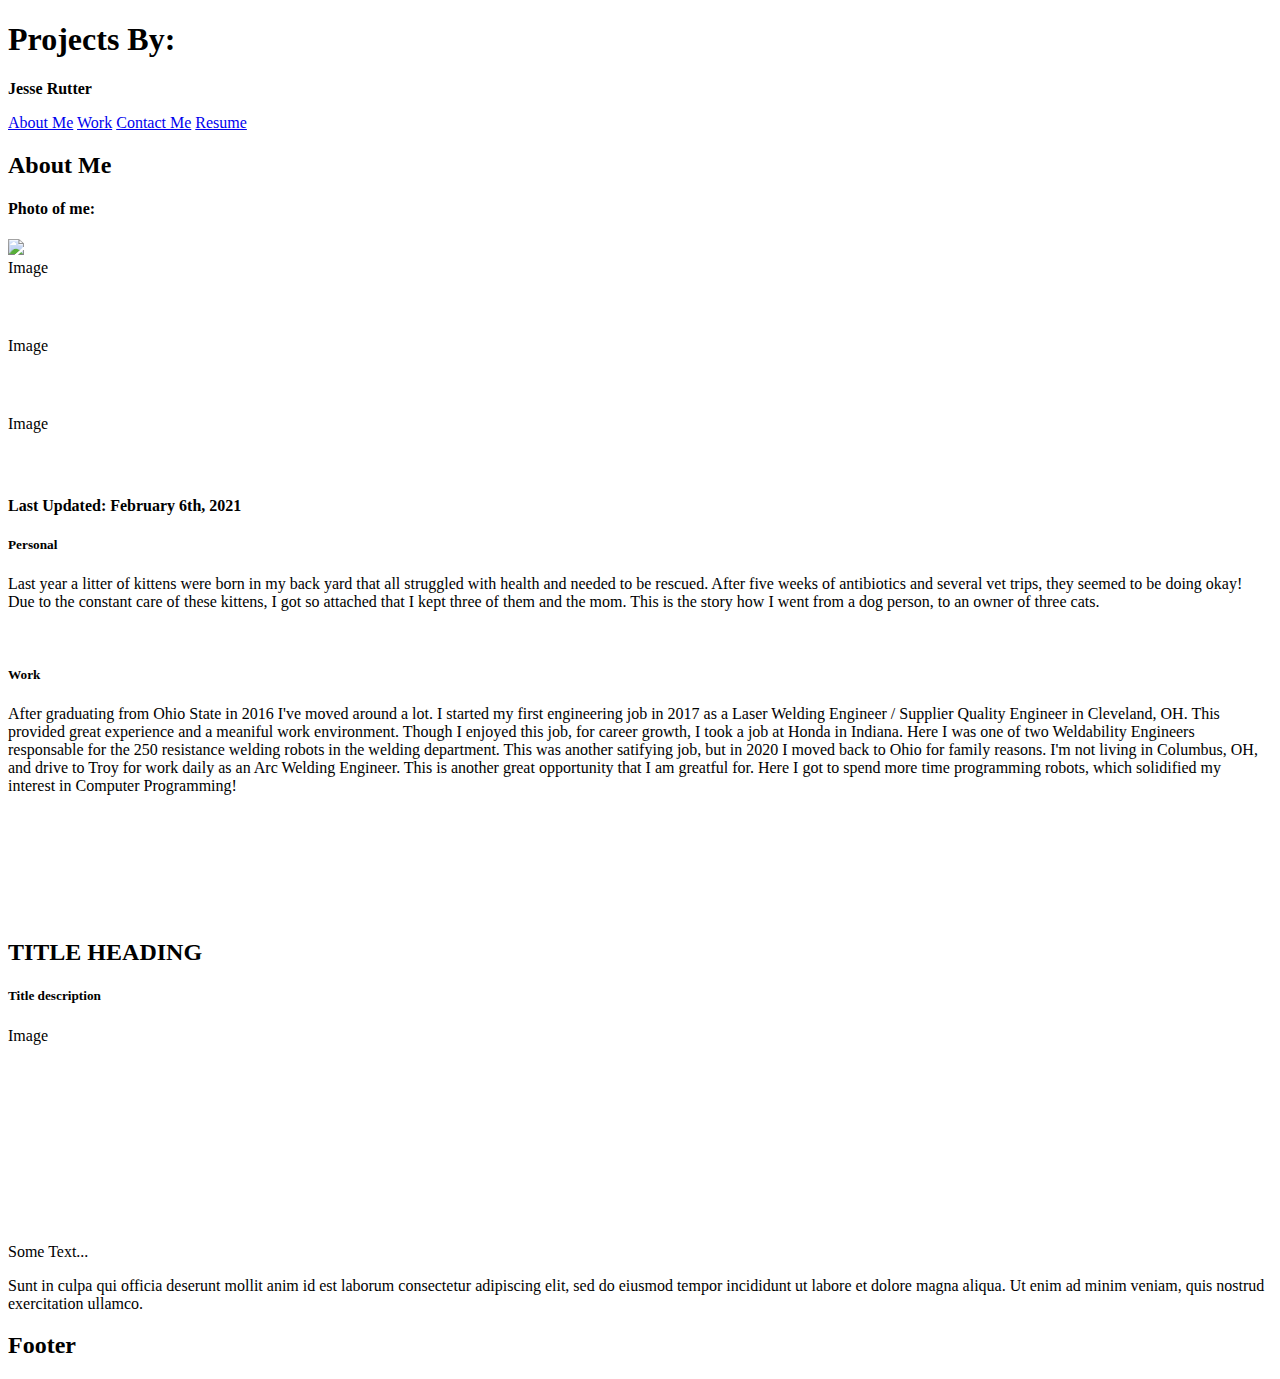
==== homework-2/index.html @ c9304999 "Created index.js and added text to the file" ====
<!DOCTYPE html>
<html lang="en">
<head>
    <title>Jesse Rutter</title>
    <meta charset="UTF-8">
    <meta name="viewport" content="width=device-width, initial-scale=1.0">
    <link rel="stylesheet" type="text/css" href="C:\Users\rutte\desktop\osu-hub\osu-sub-hw\homework-2\style.css"/>
</head>

<body>
<!-- Header -->
<div class="header"> 
    <h1> Projects By:</h1>
    <p><b>Jesse Rutter</b></p>
</div>

<!-- Navigation -->
<div class="navbar">
    <a href="#">About Me</a>
    <a href="#">Work</a>
    <a href="#">Contact Me</a>
    <a href="#">Resume</a>
</div>

<div class="row">
    <div class="side">
      <h2>About Me</h2>
      <h4>Photo of me:</h4>
      <img style=height:300px src="C:\Users\rutte\desktop\osu-hub\osu-sub-hw\homework-2\Cat 2.JPG">
      <div class="fakeimg" style="height:60px;">Image</div>
<br>
      <div class="fakeimg" style="height:60px;">Image</div>
<br>
      <div class="fakeimg" style="height:60px;">Image</div>
    </div>
    <div class="main">
      <h4><b>Last Updated: February 6th, 2021</b></h4>
      <h5>Personal</h5>
      <p>Last year a litter of kittens were born in my back yard that all struggled with health
          and needed to be rescued. After five weeks of antibiotics and several vet trips, they seemed
          to be doing okay! Due to the constant care of these kittens, I got so attached that I kept 
          three of them and the mom. This is the story how I went from a dog person, to an owner of three
          cats.
      </p>
<br>
      <h5>Work</h5>
      <p>After graduating from Ohio State in 2016 I've moved around a lot. I started my first engineering job
          in 2017 as a Laser Welding Engineer / Supplier Quality Engineer in Cleveland, OH. This provided great experience and a 
          meaniful work environment. Though I enjoyed this job, for career growth, I took a job at Honda in Indiana. Here I was 
          one of two Weldability Engineers responsable for the 250 resistance welding robots in the welding department. 
          This was another satifying job, but in 2020 I moved back to Ohio for family reasons. I'm not living in Columbus, OH, and 
          drive to Troy for work daily as an Arc Welding Engineer. This is another great opportunity that I am greatful for. Here I 
          got to spend more time programming robots, which solidified my interest in Computer Programming!
      </p>
<br>
<br>
<br>
<br>
<br>
<br>
        <h2>TITLE HEADING</h2>
        <h5>Title description</h5>
        <div class="fakeimg" style="height:200px;">Image</div>
        <p>Some Text...</p>
        <p>Sunt in culpa qui officia deserunt mollit anim id est laborum consectetur 
           adipiscing elit, sed do eiusmod tempor incididunt ut labore et dolore magna 
           aliqua. Ut enim ad minim veniam, quis nostrud exercitation ullamco.</p>

    </div>
</div>

<div class="footer">
    <h2>Footer</h2>
</div>


</body>
</html>
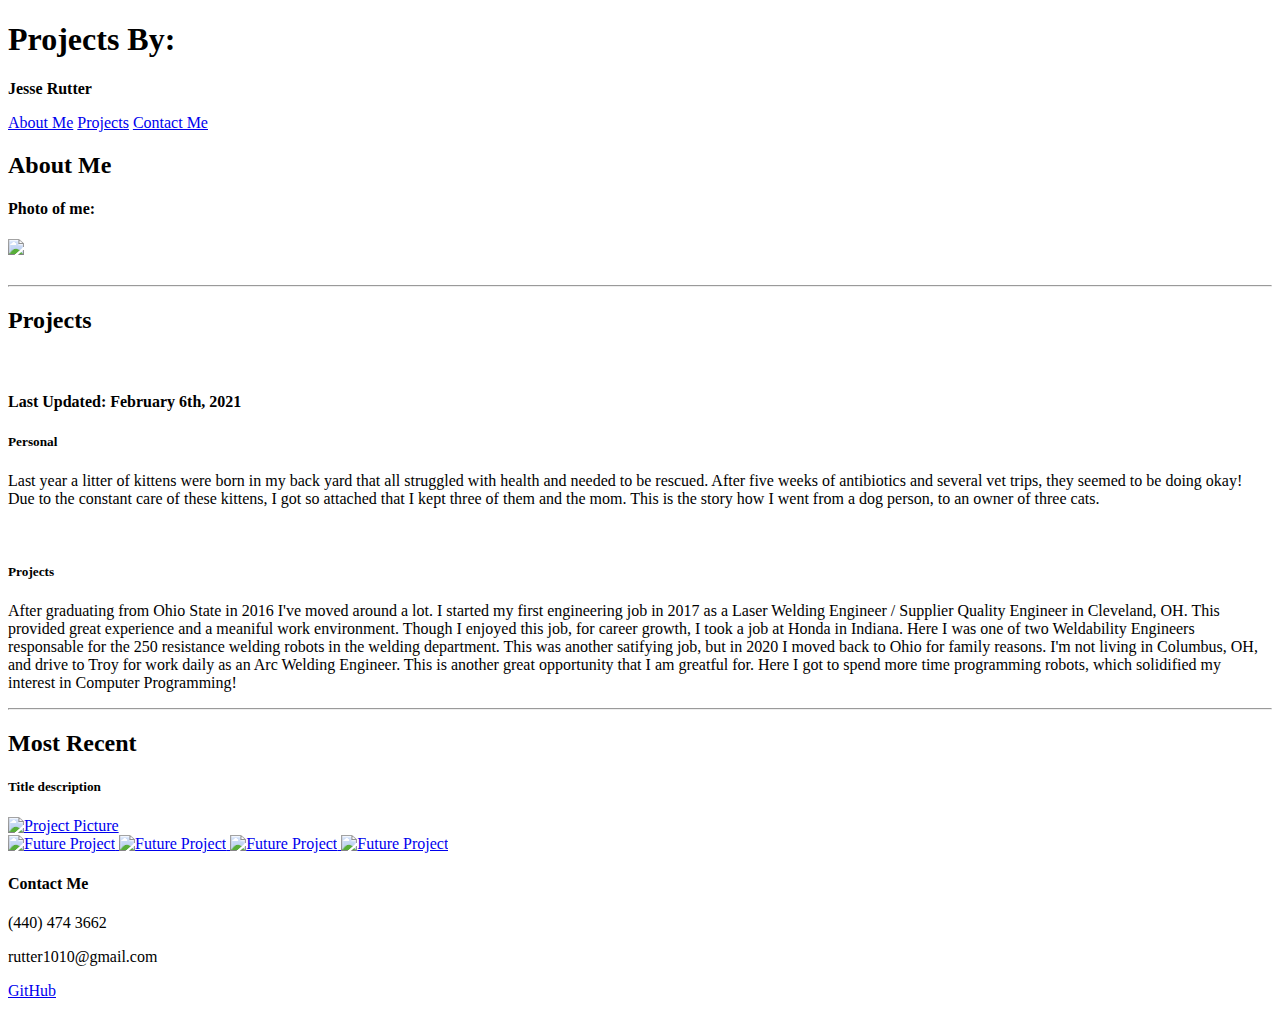
==== commit 36ab466f: "adding html / css / photos for hw 2 to repo" ====
--- a/homework-2/index.html
+++ b/homework-2/index.html
@@ -16,25 +16,29 @@
 
 <!-- Navigation -->
 <div class="navbar">
-    <a href="#">About Me</a>
-    <a href="#">Work</a>
-    <a href="#">Contact Me</a>
-    <a href="#">Resume</a>
+    <a href="#aboutMe">About Me</a>
+    <a href="#Projects">Projects</a>
+    <a href="#contactMe">Contact Me</a>
 </div>
 
+<!-- Defines the container below the header -->
 <div class="row">
+    <!-- Left side content container -->
     <div class="side">
       <h2>About Me</h2>
       <h4>Photo of me:</h4>
-      <img style=height:300px src="C:\Users\rutte\desktop\osu-hub\osu-sub-hw\homework-2\Cat 2.JPG">
-      <div class="fakeimg" style="height:60px;">Image</div>
+      <img src="C:\Users\rutte\desktop\osu-hub\osu-sub-hw\homework-2\Cat 2.JPG">
+<br>  
+<br>    
+<hr>
+      <h2>Projects</h2>
 <br>
-      <div class="fakeimg" style="height:60px;">Image</div>
-<br>
-      <div class="fakeimg" style="height:60px;">Image</div>
     </div>
-    <div class="main">
+    <!-- Defines right side container -->
+    <div class="main" id="aboutMe">
       <h4><b>Last Updated: February 6th, 2021</b></h4>
+      <!-- Adding a class to seperate text for different spacing or style -->
+      <div class="personal">
       <h5>Personal</h5>
       <p>Last year a litter of kittens were born in my back yard that all struggled with health
           and needed to be rescued. After five weeks of antibiotics and several vet trips, they seemed
@@ -42,8 +46,11 @@
           three of them and the mom. This is the story how I went from a dog person, to an owner of three
           cats.
       </p>
+      </div>
 <br>
-      <h5>Work</h5>
+      <!-- Adding a class to seperate text for different spacing or style -->
+      <h5>Projects</h5>
+      <div class ="projects">
       <p>After graduating from Ohio State in 2016 I've moved around a lot. I started my first engineering job
           in 2017 as a Laser Welding Engineer / Supplier Quality Engineer in Cleveland, OH. This provided great experience and a 
           meaniful work environment. Though I enjoyed this job, for career growth, I took a job at Honda in Indiana. Here I was 
@@ -51,26 +58,40 @@
           This was another satifying job, but in 2020 I moved back to Ohio for family reasons. I'm not living in Columbus, OH, and 
           drive to Troy for work daily as an Arc Welding Engineer. This is another great opportunity that I am greatful for. Here I 
           got to spend more time programming robots, which solidified my interest in Computer Programming!
-      </p>
-<br>
-<br>
-<br>
-<br>
-<br>
-<br>
-        <h2>TITLE HEADING</h2>
-        <h5>Title description</h5>
-        <div class="fakeimg" style="height:200px;">Image</div>
-        <p>Some Text...</p>
-        <p>Sunt in culpa qui officia deserunt mollit anim id est laborum consectetur 
-           adipiscing elit, sed do eiusmod tempor incididunt ut labore et dolore magna 
-           aliqua. Ut enim ad minim veniam, quis nostrud exercitation ullamco.</p>
+      </p> 
+      </div>
+<hr>
+        <!-- Creating a class for the most recent complete project -->
+        <div class="section1" id="Projects">
+            <h2>Most Recent</h2>
+            <h5>Title description</h5>
+            <a href="https://rutter10.github.io/osu-sub-hw/" target="_blank">
+            <img src="C:\Users\rutte\desktop\osu-hub\osu-sub-hw\homework-2\Project 1.jpeg" alt="Project Picture"></img>
+            </a>
+        </div>
+        <!-- Creating a class for additional complete projects -->
+        <div class="section2">
+            <a href="#">
+            <img src="C:\Users\rutte\desktop\osu-hub\osu-sub-hw\homework-2\Project 2.jpg" alt="Future Project"></img>
+            </a>
+            <a href="#">
+            <img src="C:\Users\rutte\desktop\osu-hub\osu-sub-hw\homework-2\Project 2.jpg" alt="Future Project"></img>
+            </a>
+            <a href="#">
+            <img src="C:\Users\rutte\desktop\osu-hub\osu-sub-hw\homework-2\Project 2.jpg" alt="Future Project"></img>
+            </a>
+            <a href="#">
+            <img src="C:\Users\rutte\desktop\osu-hub\osu-sub-hw\homework-2\Project 2.jpg" alt="Future Project"></img>
+            </a>
+        </div>
+    </div>
 
-    </div>
-</div>
-
-<div class="footer">
-    <h2>Footer</h2>
+    <!-- Footer -->
+<div class="footer" id="contactMe">
+        <h4>Contact Me</h4>
+        <p>(440) 474 3662</p>
+        <p>rutter1010@gmail.com</p>
+        <p><a href="https://github.com/rutter10/osu-sub-hw>">GitHub</a></p>
 </div>
 
 
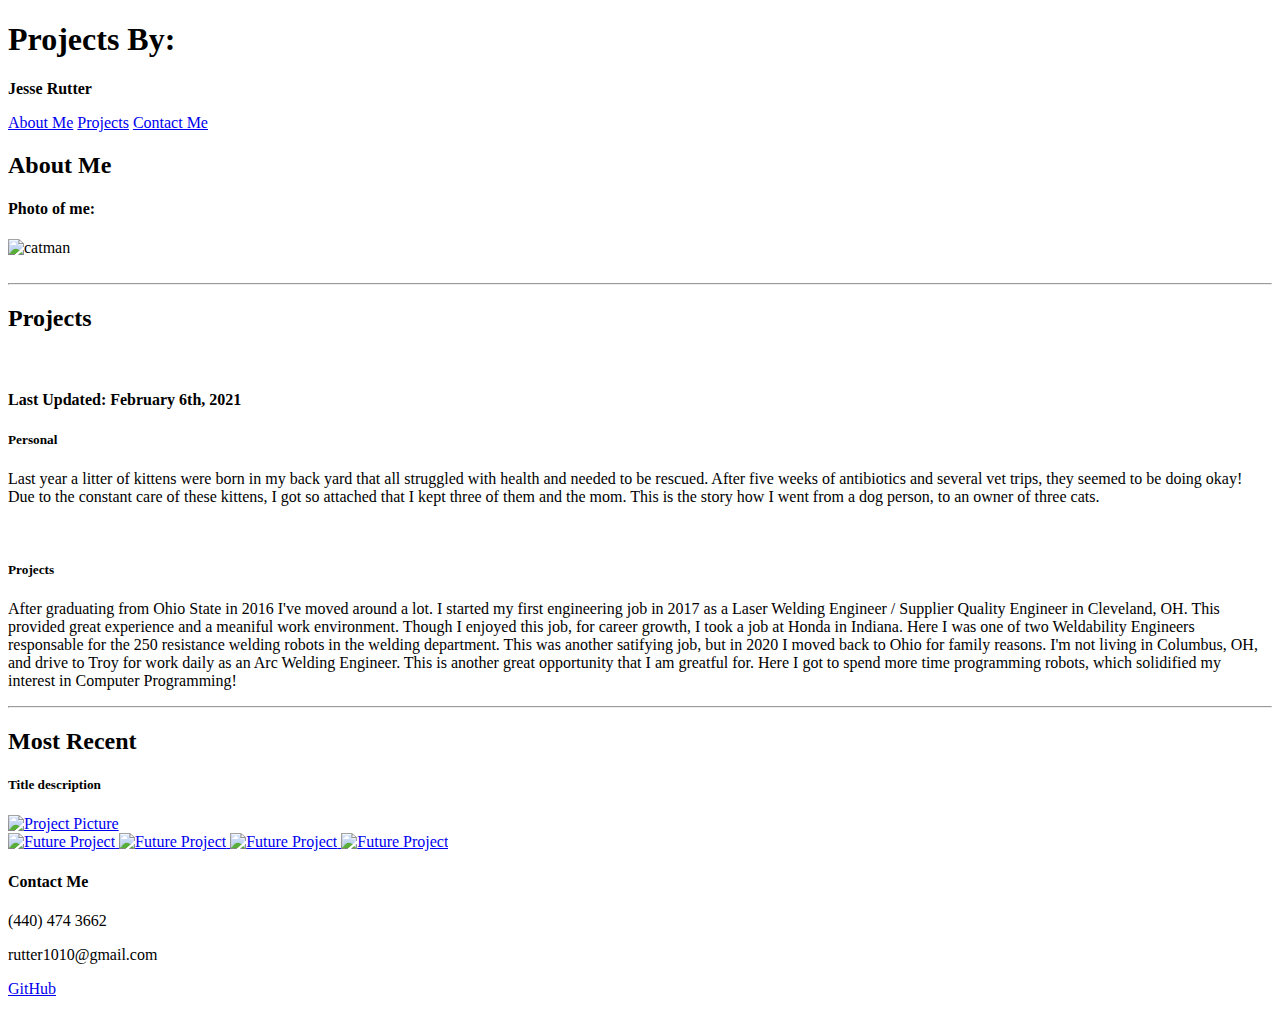
==== commit f76e8d4a: "updated html" ====
--- a/homework-2/index.html
+++ b/homework-2/index.html
@@ -4,7 +4,7 @@
     <title>Jesse Rutter</title>
     <meta charset="UTF-8">
     <meta name="viewport" content="width=device-width, initial-scale=1.0">
-    <link rel="stylesheet" type="text/css" href="C:\Users\rutte\desktop\osu-hub\osu-sub-hw\homework-2\style.css"/>
+    <link rel="stylesheet" type="text/css" href="style.css">
 </head>
 
 <body>
@@ -27,7 +27,7 @@
     <div class="side">
       <h2>About Me</h2>
       <h4>Photo of me:</h4>
-      <img src="C:\Users\rutte\desktop\osu-hub\osu-sub-hw\homework-2\Cat 2.JPG">
+      <img src="Cat 2.JPG" alt="catman">
 <br>  
 <br>    
 <hr>
@@ -66,22 +66,22 @@
             <h2>Most Recent</h2>
             <h5>Title description</h5>
             <a href="https://rutter10.github.io/osu-sub-hw/" target="_blank">
-            <img src="C:\Users\rutte\desktop\osu-hub\osu-sub-hw\homework-2\Project 1.jpeg" alt="Project Picture"></img>
+            <img src="Project 1.jpeg" alt="Project Picture"></img>
             </a>
         </div>
         <!-- Creating a class for additional complete projects -->
         <div class="section2">
             <a href="#">
-            <img src="C:\Users\rutte\desktop\osu-hub\osu-sub-hw\homework-2\Project 2.jpg" alt="Future Project"></img>
+            <img src="Project 2.jpg" alt="Future Project"></img>
             </a>
             <a href="#">
-            <img src="C:\Users\rutte\desktop\osu-hub\osu-sub-hw\homework-2\Project 2.jpg" alt="Future Project"></img>
+            <img src="Project 2.jpg" alt="Future Project"></img>
             </a>
             <a href="#">
-            <img src="C:\Users\rutte\desktop\osu-hub\osu-sub-hw\homework-2\Project 2.jpg" alt="Future Project"></img>
+            <img src="Project 2.jpg" alt="Future Project"></img>
             </a>
             <a href="#">
-            <img src="C:\Users\rutte\desktop\osu-hub\osu-sub-hw\homework-2\Project 2.jpg" alt="Future Project"></img>
+            <img src="Project 2.jpg" alt="Future Project"></img>
             </a>
         </div>
     </div>
